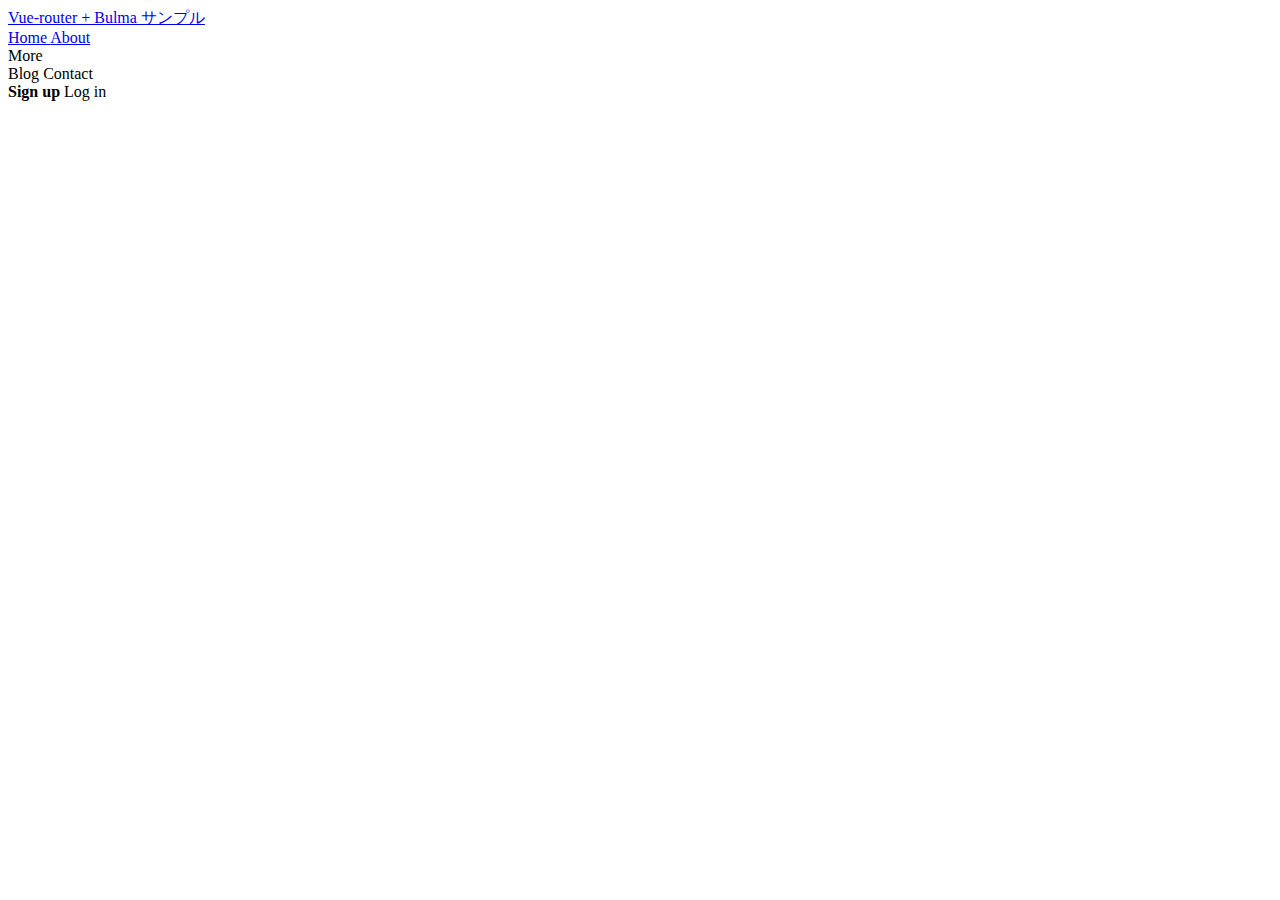
==== SPA/index.html @ b6afd47a "Add SPA" ====
<!DOCTYPE html><html><head><meta charset=utf-8><meta name=viewport content="width=device-width,initial-scale=1"><title>vue-git</title><link href=static/css/app.86a4513a3e04c0dcb73e6d6aea4580e4.css rel=stylesheet></head><body><div id=app></div><script type=text/javascript src=static/js/manifest.37a2ecbb1d1b7e6c9ada.js></script><script type=text/javascript src=static/js/vendor.096d28cd4f5da166f9ce.js></script><script type=text/javascript src=static/js/app.a888043f6bfffd934250.js></script></body></html>
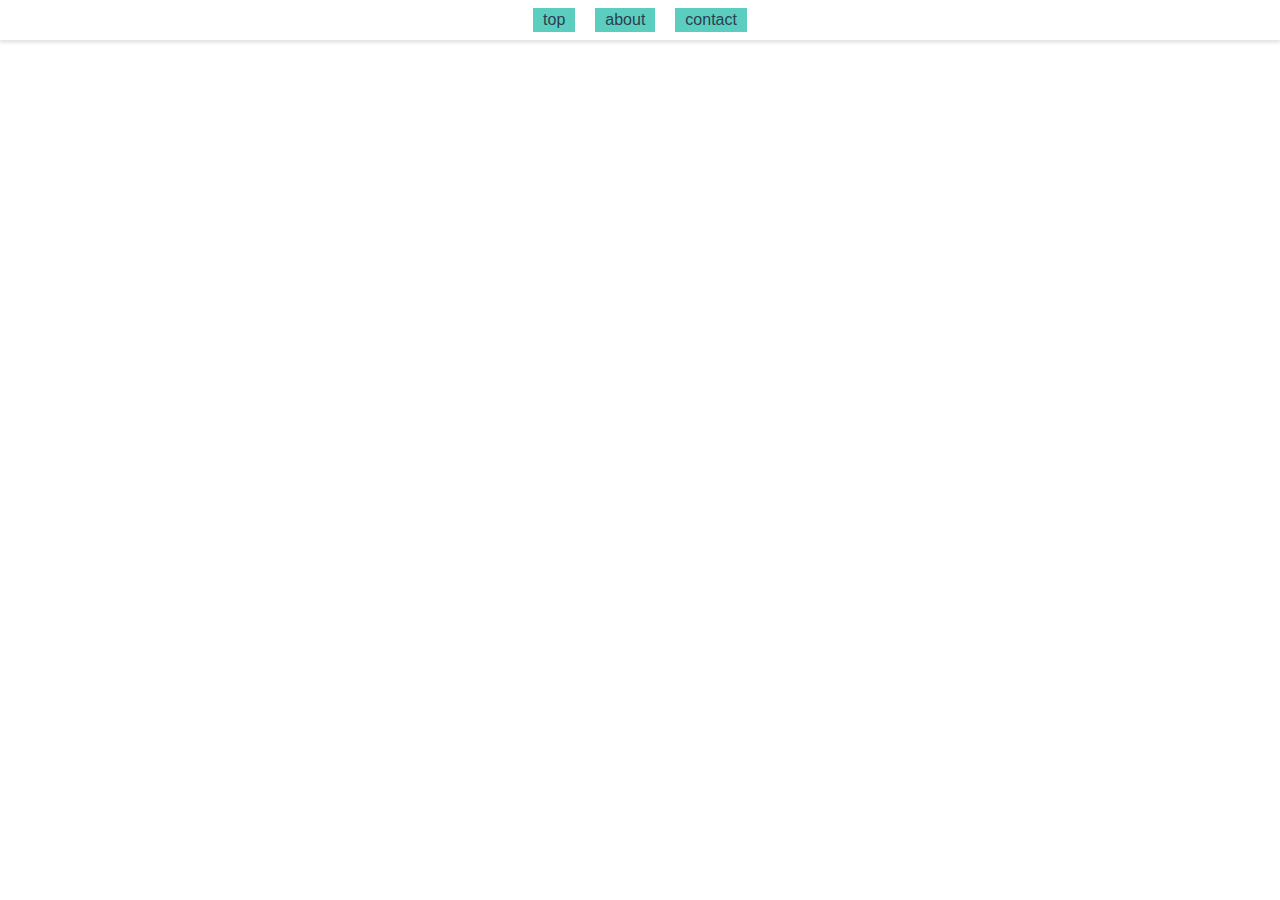
==== commit 505031f3: "chang" ====
--- a/SPA/index.html
+++ b/SPA/index.html
@@ -1 +1 @@
-<!DOCTYPE html><html><head><meta charset=utf-8><meta name=viewport content="width=device-width,initial-scale=1"><title>vue-git</title><link href=static/css/app.86a4513a3e04c0dcb73e6d6aea4580e4.css rel=stylesheet></head><body><div id=app></div><script type=text/javascript src=static/js/manifest.37a2ecbb1d1b7e6c9ada.js></script><script type=text/javascript src=static/js/vendor.096d28cd4f5da166f9ce.js></script><script type=text/javascript src=static/js/app.a888043f6bfffd934250.js></script></body></html>+<!DOCTYPE html><html><head><meta charset=utf-8><meta name=viewport content="width=device-width,initial-scale=1"><title>single_page_application</title><link href=static/css/app.010309eaa97ed69ab1f8dd464128aa63.css rel=stylesheet></head><body><div id=app></div><script type=text/javascript src=static/js/manifest.37a2ecbb1d1b7e6c9ada.js></script><script type=text/javascript src=static/js/vendor.ec7a743ef8571978a4ba.js></script><script type=text/javascript src=static/js/app.70c784ccb5bf4ebbbac1.js></script></body></html>